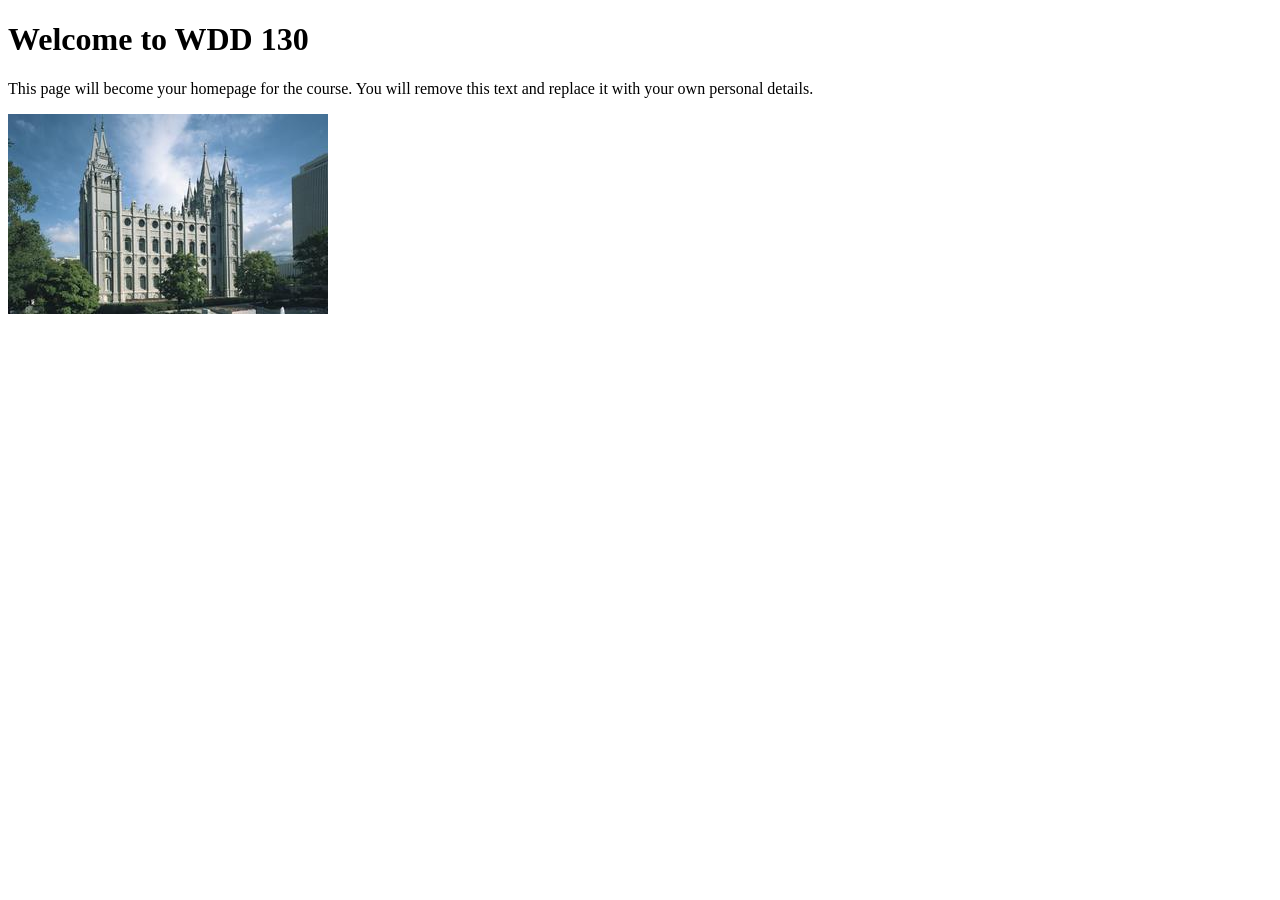
==== index.html @ 9c833180 "Initial commit" ====
<!DOCTYPE html>
<html lang="en">

<head>
    <meta charset="UTF-8">
    <meta name="viewport" content="width=device-width, initial-scale=1.0">
    <title>WDD 130 | Personal Homepage</title>
</head>

<body>
    <h1>Welcome to WDD 130</h1>
    <p>This page will become your homepage for the course. You will remove this text and replace it with your own personal details.</p>

    <img src="images/salt-lake-temple.jpg" alt="The Salt Lake Temple.">
</body>

</html>
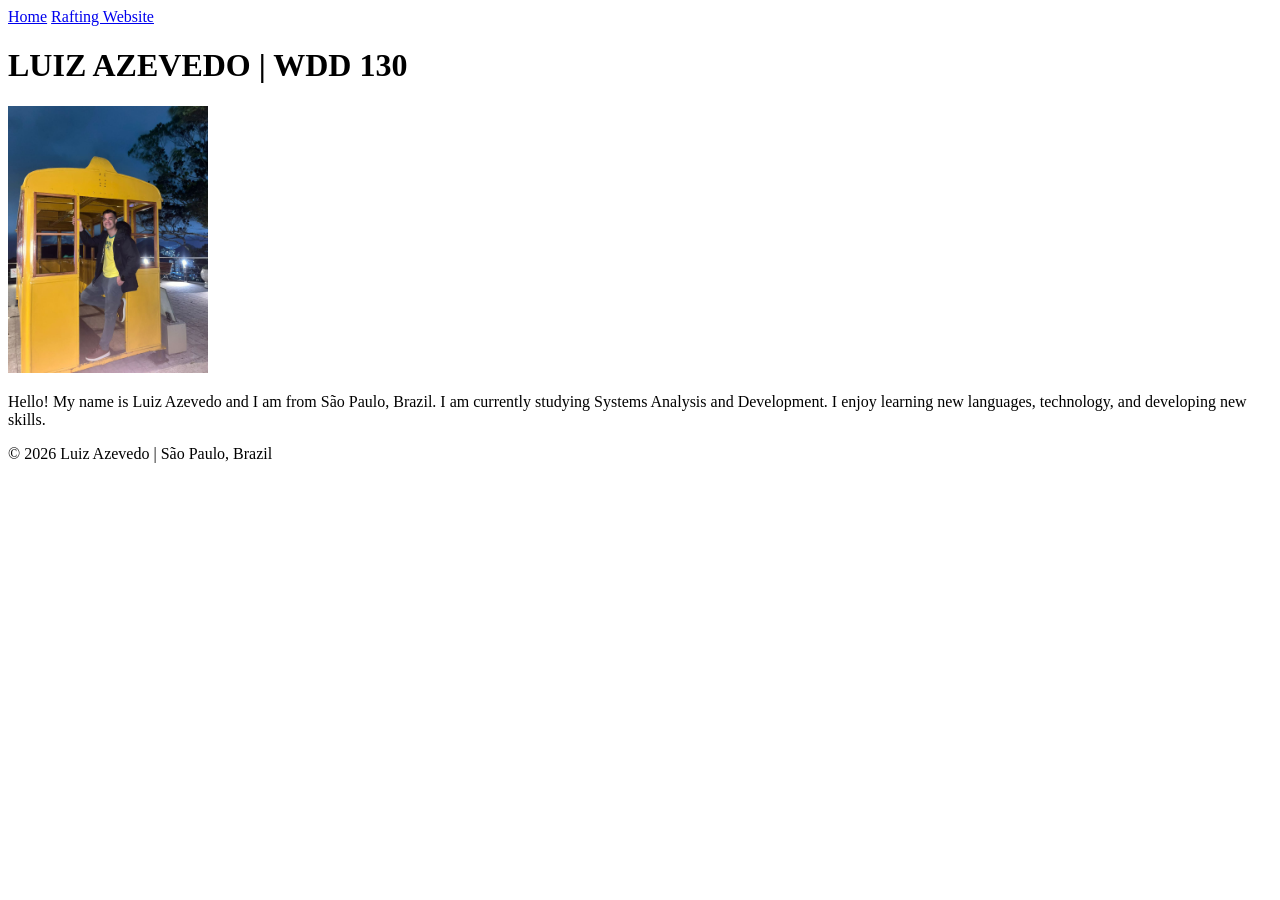
==== commit e05d6880: "Arrumando index" ====
--- a/index.html
+++ b/index.html
@@ -1,17 +1,38 @@
 <!DOCTYPE html>
-<html lang="en">
+<html lang="en-US">
 
 <head>
     <meta charset="UTF-8">
     <meta name="viewport" content="width=device-width, initial-scale=1.0">
-    <title>WDD 130 | Personal Homepage</title>
+    <title>LUIZ AZEVEDO | WDD 130</title>
 </head>
 
 <body>
-    <h1>Welcome to WDD 130</h1>
-    <p>This page will become your homepage for the course. You will remove this text and replace it with your own personal details.</p>
 
-    <img src="images/salt-lake-temple.jpg" alt="The Salt Lake Temple.">
+    <header>
+        <nav>
+            <a href="#">Home</a>
+            <a href="wwr/">Rafting Website</a>
+        </nav>
+    </header>
+
+    <main>
+        <h1>LUIZ AZEVEDO | WDD 130</h1>
+
+        <img src="images/profile.jpg" alt="Hello, my name is Luiz Azevedo" width="200">
+
+
+        <p>
+            Hello! My name is Luiz Azevedo and I am from São Paulo, Brazil.
+            I am currently studying Systems Analysis and Development.
+            I enjoy learning new languages, technology, and developing new skills.
+        </p>
+    </main>
+
+    <footer>
+        <p>&copy; 2026 Luiz Azevedo | São Paulo, Brazil</p>
+    </footer>
+
 </body>
 
 </html>
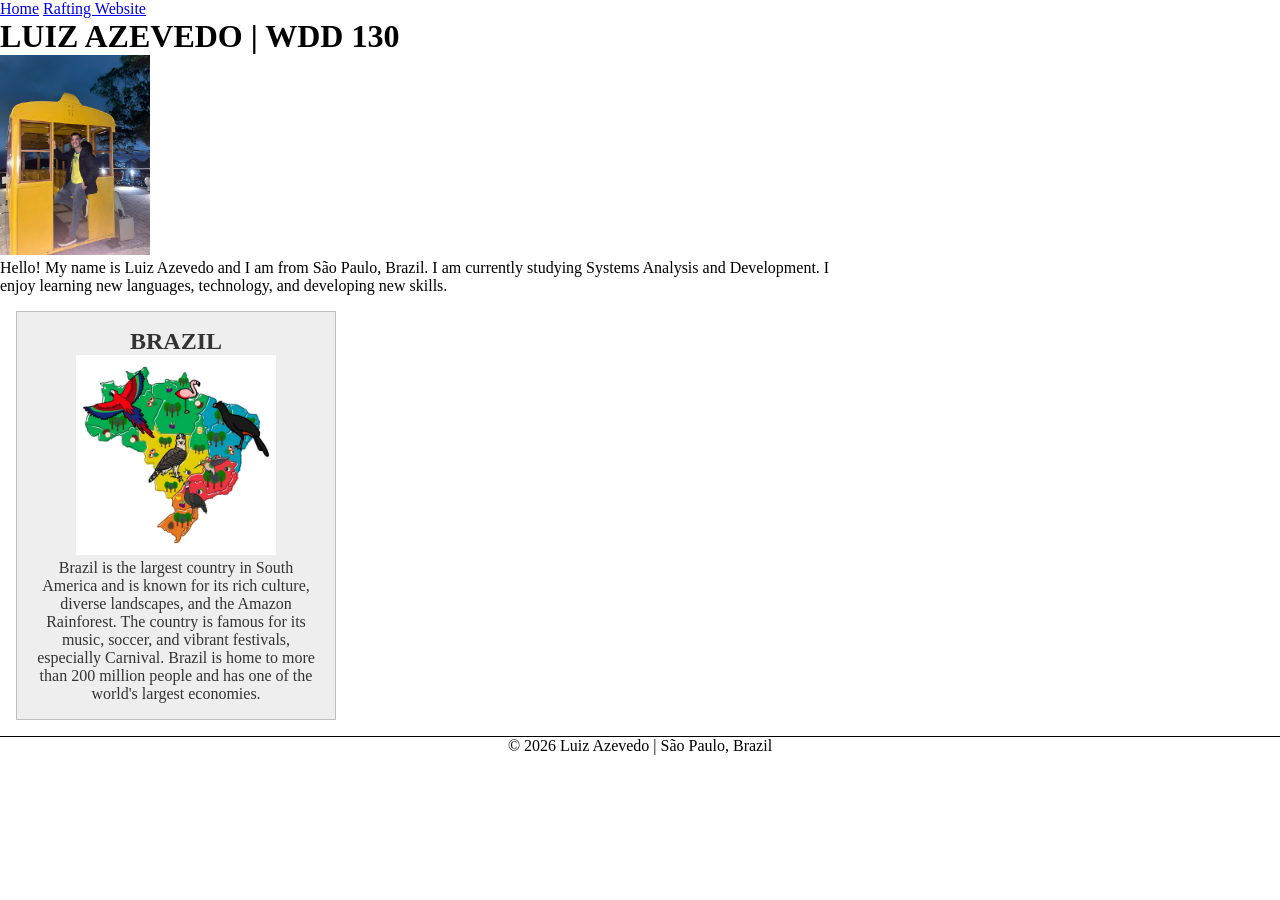
==== commit 2df36b4e: "Wee2 homework" ====
--- a/index.html
+++ b/index.html
@@ -4,6 +4,11 @@
 <head>
     <meta charset="UTF-8">
     <meta name="viewport" content="width=device-width, initial-scale=1.0">
+    <meta name="description" content="Luiz Miguel Azevedo WDD 131 Web fundamentals home page featuring assignments, projects, 
+    and web development learning activities. ">
+    <meta name="author" content="Luiz Miguel Azevedo">
+    <link rel="stylesheet" href="./styles/styles.css">
+
     <title>LUIZ AZEVEDO | WDD 130</title>
 </head>
 
@@ -29,6 +34,19 @@
         </p>
     </main>
 
+    <aside>
+        <h2>BRAZIL</h2>
+
+        <img src="./images/Brazil.jpg" alt="A picture representing Brazil">
+
+        <p>Brazil is the largest country in South America and is known for its rich culture, diverse landscapes,
+            and the Amazon Rainforest. The country is famous for its music, soccer, and vibrant festivals, especially
+            Carnival. Brazil is home to more than 200 million people and has one of the world's largest economies.
+        </p>
+
+
+    </aside>
+
     <footer>
         <p>&copy; 2026 Luiz Azevedo | São Paulo, Brazil</p>
     </footer>
--- a/styles/styles.css
+++ b/styles/styles.css
@@ -0,0 +1,39 @@
+* {
+    margin: 0;
+    padding: 0;
+    box-sizing: border-box;
+}
+
+main {
+    max-width: 840px;
+}
+
+main img {
+    width: 150px;
+    height: auto;
+}
+
+p {
+    padding: 0;
+}
+
+aside {
+    width: 20rem;
+    margin: 1rem;
+    border: 1px solid rgb(0 0 0 / 0.2);
+    padding: 1rem;
+    background-color: #eee;
+    color: #333;
+    text-align: center;
+}
+
+aside img {
+    width: 200px;
+    height: auto;
+}
+
+footer {
+    margin-top: 1rem;
+    border-top: 1px solid #000;
+    text-align: center;
+}
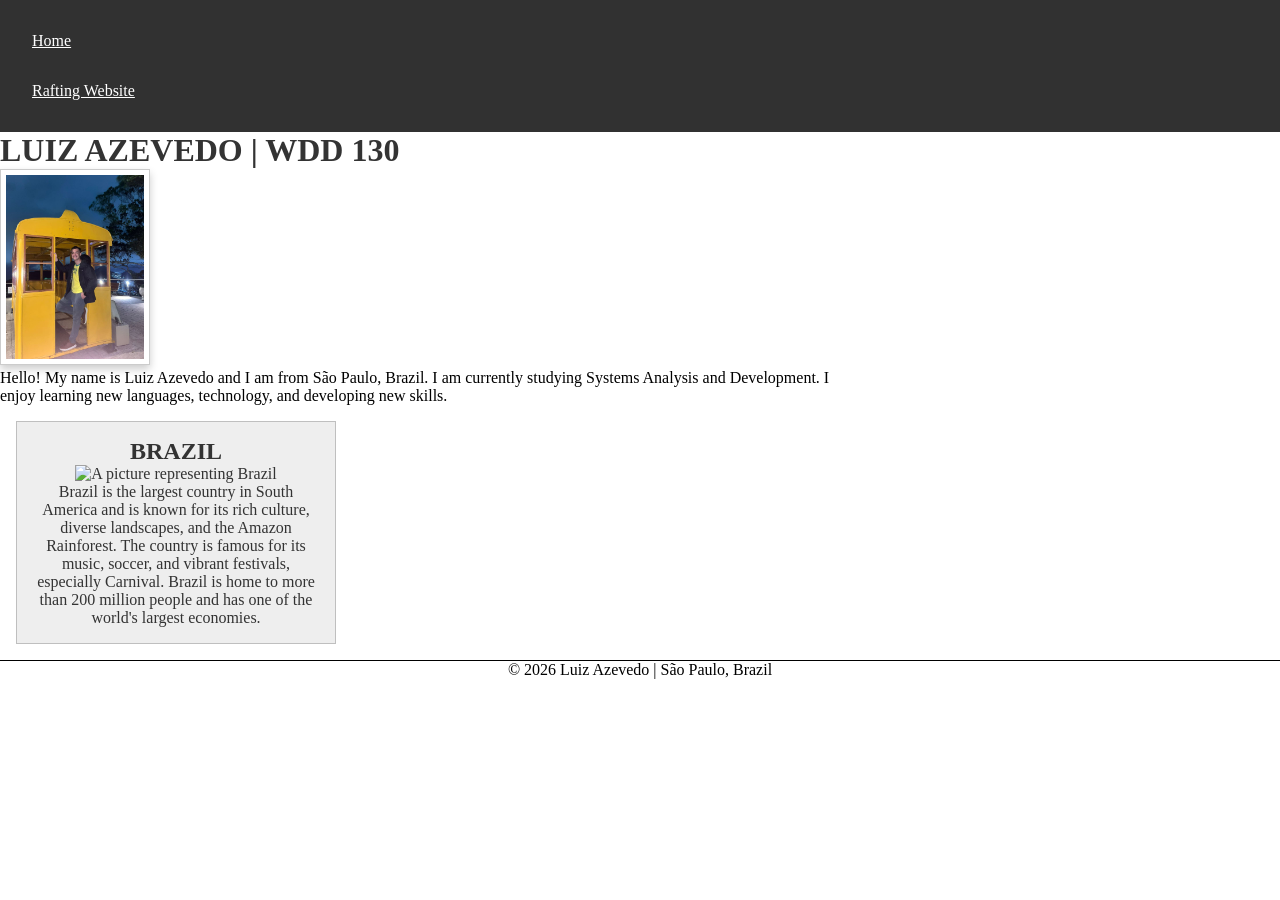
==== commit c1d42c8c: "Corrigir" ====
--- a/index.html
+++ b/index.html
@@ -37,7 +37,7 @@
     <aside>
         <h2>BRAZIL</h2>
 
-        <img src="./images/Brazil.jpg" alt="A picture representing Brazil">
+        <img src="./images/brazil.jpg" alt="A picture representing Brazil">
 
         <p>Brazil is the largest country in South America and is known for its rich culture, diverse landscapes,
             and the Amazon Rainforest. The country is famous for its music, soccer, and vibrant festivals, especially
--- a/styles/styles.css
+++ b/styles/styles.css
@@ -11,6 +11,9 @@
 main img {
     width: 150px;
     height: auto;
+    border: 1px solid rgb(0 0 0 / 0.2);
+    padding: 5px;
+    box-shadow: 0 4px 8px rgb(0 0 0 / 0.2);
 }
 
 p {
@@ -37,3 +40,19 @@
     border-top: 1px solid #000;
     text-align: center;
 }
+
+nav {
+    display: block;
+    background-color: rgb(49, 49, 49);
+    padding: 1rem;
+}
+
+nav a {
+    color: white;
+    padding: 1rem;
+    display: block;
+}
+
+h1 {
+    color: #333;
+}
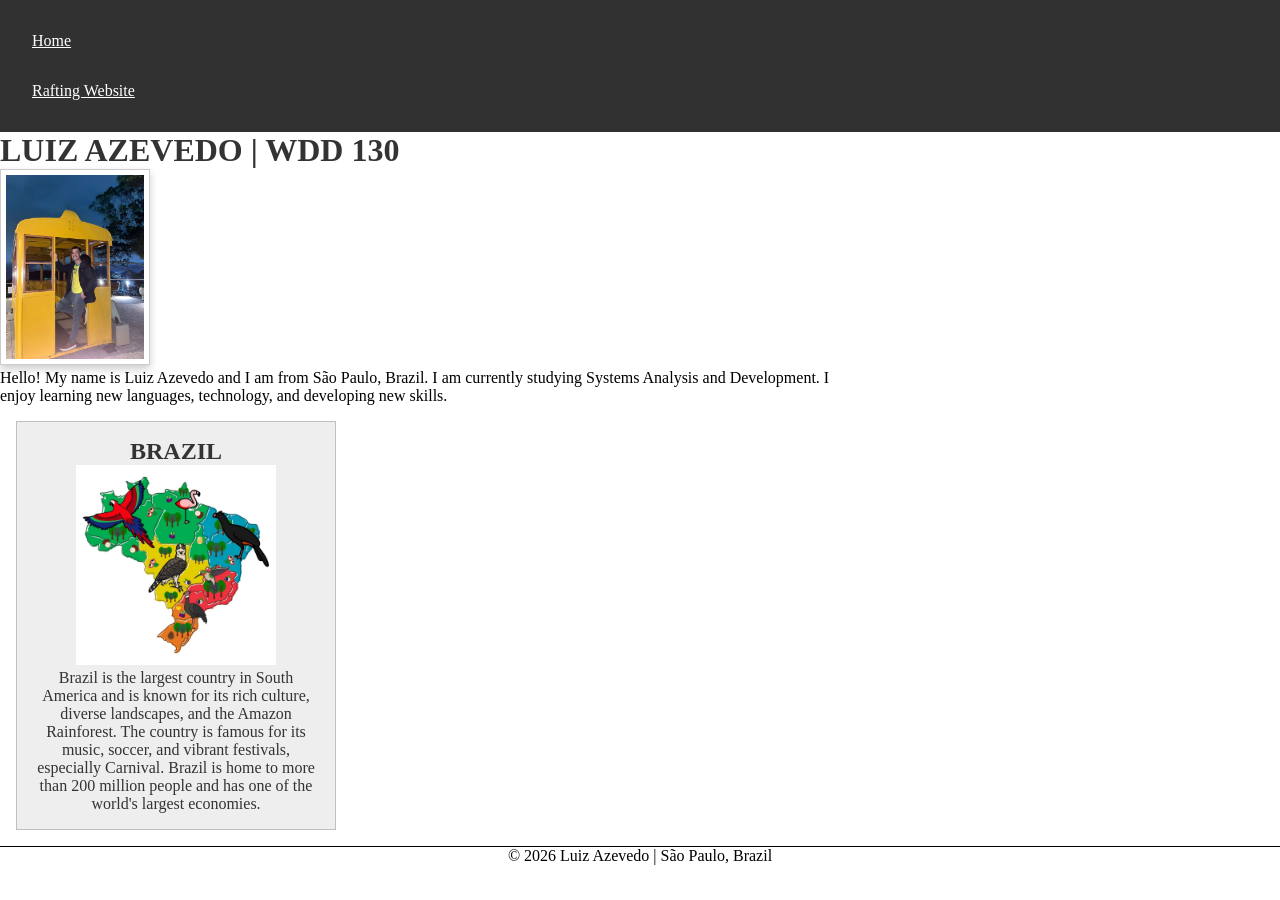
==== commit 59567e22: "now the image is fixed" ====
--- a/index.html
+++ b/index.html
@@ -37,7 +37,7 @@
     <aside>
         <h2>BRAZIL</h2>
 
-        <img src="./images/brazil.jpg" alt="A picture representing Brazil">
+        <img src="./images/braziil.jpg" alt="A picture representing Brazil">
 
         <p>Brazil is the largest country in South America and is known for its rich culture, diverse landscapes,
             and the Amazon Rainforest. The country is famous for its music, soccer, and vibrant festivals, especially
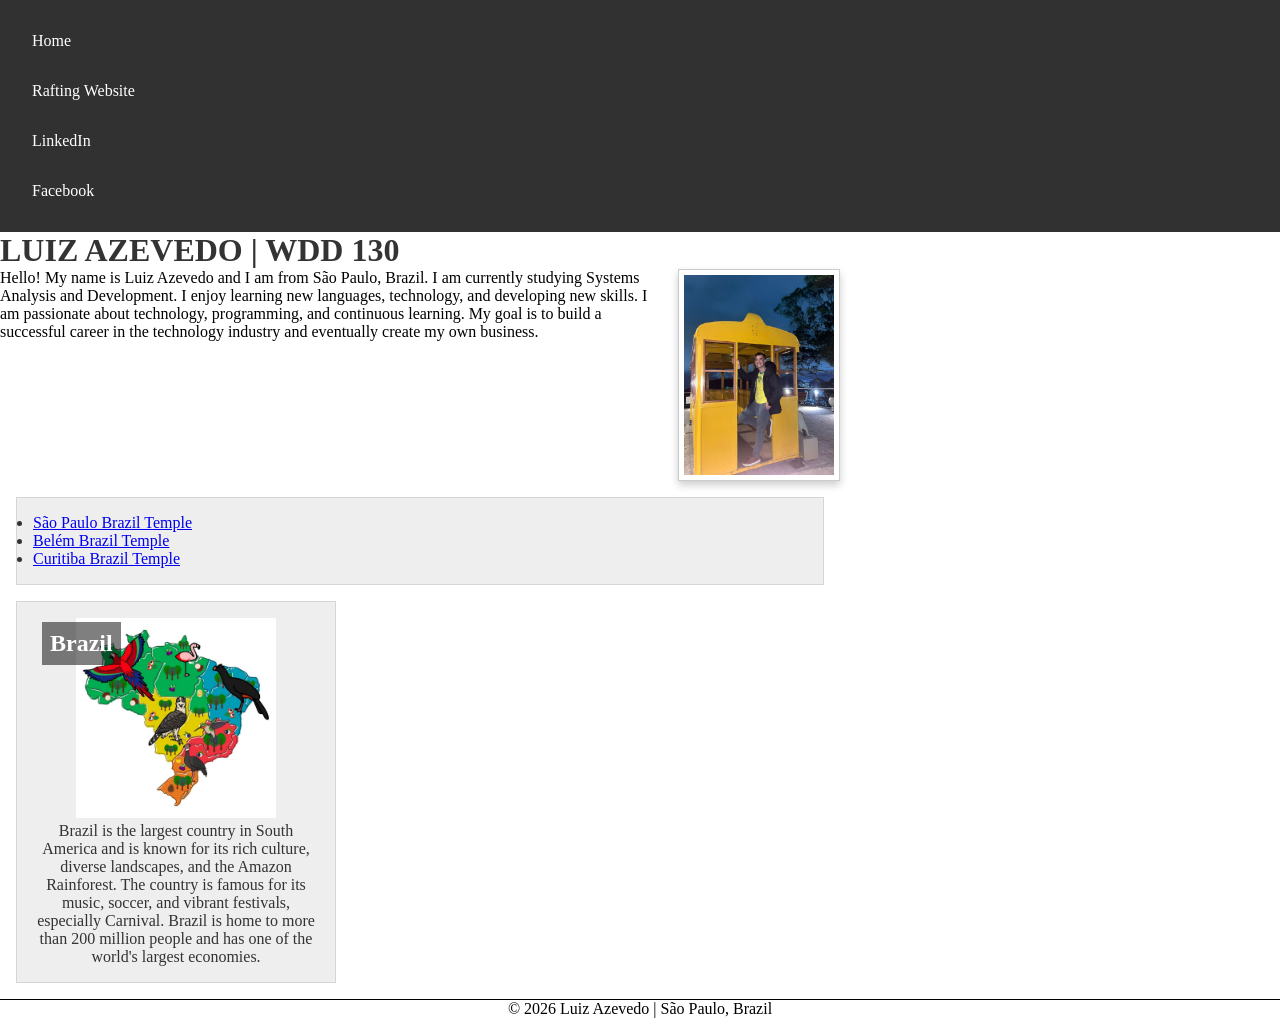
==== commit bd6aa8b4: "Home page Layout" ====
--- a/index.html
+++ b/index.html
@@ -4,8 +4,7 @@
 <head>
     <meta charset="UTF-8">
     <meta name="viewport" content="width=device-width, initial-scale=1.0">
-    <meta name="description" content="Luiz Miguel Azevedo WDD 131 Web fundamentals home page featuring assignments, projects, 
-    and web development learning activities. ">
+    <meta name="description" content="Luiz Miguel Azevedo WDD 130 Web Fundamentals home page featuring assignments, projects, and web development learning activities.">
     <meta name="author" content="Luiz Miguel Azevedo">
     <link rel="stylesheet" href="./styles/styles.css">
 
@@ -18,6 +17,8 @@
         <nav>
             <a href="#">Home</a>
             <a href="wwr/">Rafting Website</a>
+            <a href="https://www.linkedin.com/in/luiz-azevedo-890446235/" target="_blank">LinkedIn</a>
+            <a href="https://www.facebook.com/miguel.azevedo.92798/?locale=pt_BR" target="_blank">Facebook</a>
         </nav>
     </header>
 
@@ -26,25 +27,49 @@
 
         <img src="images/profile.jpg" alt="Hello, my name is Luiz Azevedo" width="200">
 
-
         <p>
             Hello! My name is Luiz Azevedo and I am from São Paulo, Brazil.
             I am currently studying Systems Analysis and Development.
             I enjoy learning new languages, technology, and developing new skills.
+            I am passionate about technology, programming, and continuous learning.
+            My goal is to build a successful career in the technology industry and
+            eventually create my own business.
         </p>
+
+        <ul class="box">
+            <li>
+                <a href="https://www.churchofjesuschrist.org/temples/details/sao-paulo-brazil-temple" target="_blank">
+                    São Paulo Brazil Temple
+                </a>
+            </li>
+
+            <li>
+                <a href="https://www.churchofjesuschrist.org/temples/details/belem-brazil-temple" target="_blank">
+                    Belém Brazil Temple
+                </a>
+            </li>
+
+            <li>
+                <a href="https://www.churchofjesuschrist.org/temples/details/curitiba-brazil-temple" target="_blank">
+                    Curitiba Brazil Temple
+                </a>
+            </li>
+        </ul>
+
     </main>
 
-    <aside>
-        <h2>BRAZIL</h2>
+    <aside class="box">
+        <h2>Brazil</h2>
 
-        <img src="./images/braziil.jpg" alt="A picture representing Brazil">
+        <img src="images/braziil.jpg" alt="A picture representing Brazil">
 
-        <p>Brazil is the largest country in South America and is known for its rich culture, diverse landscapes,
-            and the Amazon Rainforest. The country is famous for its music, soccer, and vibrant festivals, especially
-            Carnival. Brazil is home to more than 200 million people and has one of the world's largest economies.
+        <p>
+            Brazil is the largest country in South America and is known for its rich
+            culture, diverse landscapes, and the Amazon Rainforest. The country is
+            famous for its music, soccer, and vibrant festivals, especially Carnival.
+            Brazil is home to more than 200 million people and has one of the world's
+            largest economies.
         </p>
-
-
     </aside>
 
     <footer>
--- a/styles/styles.css
+++ b/styles/styles.css
@@ -9,11 +9,13 @@
 }
 
 main img {
-    width: 150px;
+    width: 162px;
     height: auto;
-    border: 1px solid rgb(0 0 0 / 0.2);
+    border: 1px solid rgb(0 0 0 / 20%);
     padding: 5px;
-    box-shadow: 0 4px 8px rgb(0 0 0 / 0.2);
+    box-shadow: 0 4px 8px rgb(0 0 0 / 20%);
+    float: right;
+    margin: 0 0 1rem 1rem;
 }
 
 p {
@@ -21,18 +23,23 @@
 }
 
 aside {
+    position: relative;
     width: 20rem;
-    margin: 1rem;
-    border: 1px solid rgb(0 0 0 / 0.2);
-    padding: 1rem;
-    background-color: #eee;
-    color: #333;
     text-align: center;
 }
 
 aside img {
     width: 200px;
     height: auto;
+}
+
+aside h2 {
+    position: absolute;
+    top: 20px;
+    left: 25px;
+    color: white;
+    background-color: rgb(0 0 0 / 50%);
+    padding: 0.5rem;
 }
 
 footer {
@@ -51,8 +58,24 @@
     color: white;
     padding: 1rem;
     display: block;
+    text-decoration: none;
 }
 
 h1 {
     color: #333;
 }
+
+/* Class Selectors */
+
+.box {
+
+    margin: 1rem;
+    border: 1px solid rgb(0 0 0 / 10%);
+    padding: 1rem;
+    background-color: #eee;
+    color: #333;
+}
+
+ul.box {
+    clear: both;
+}
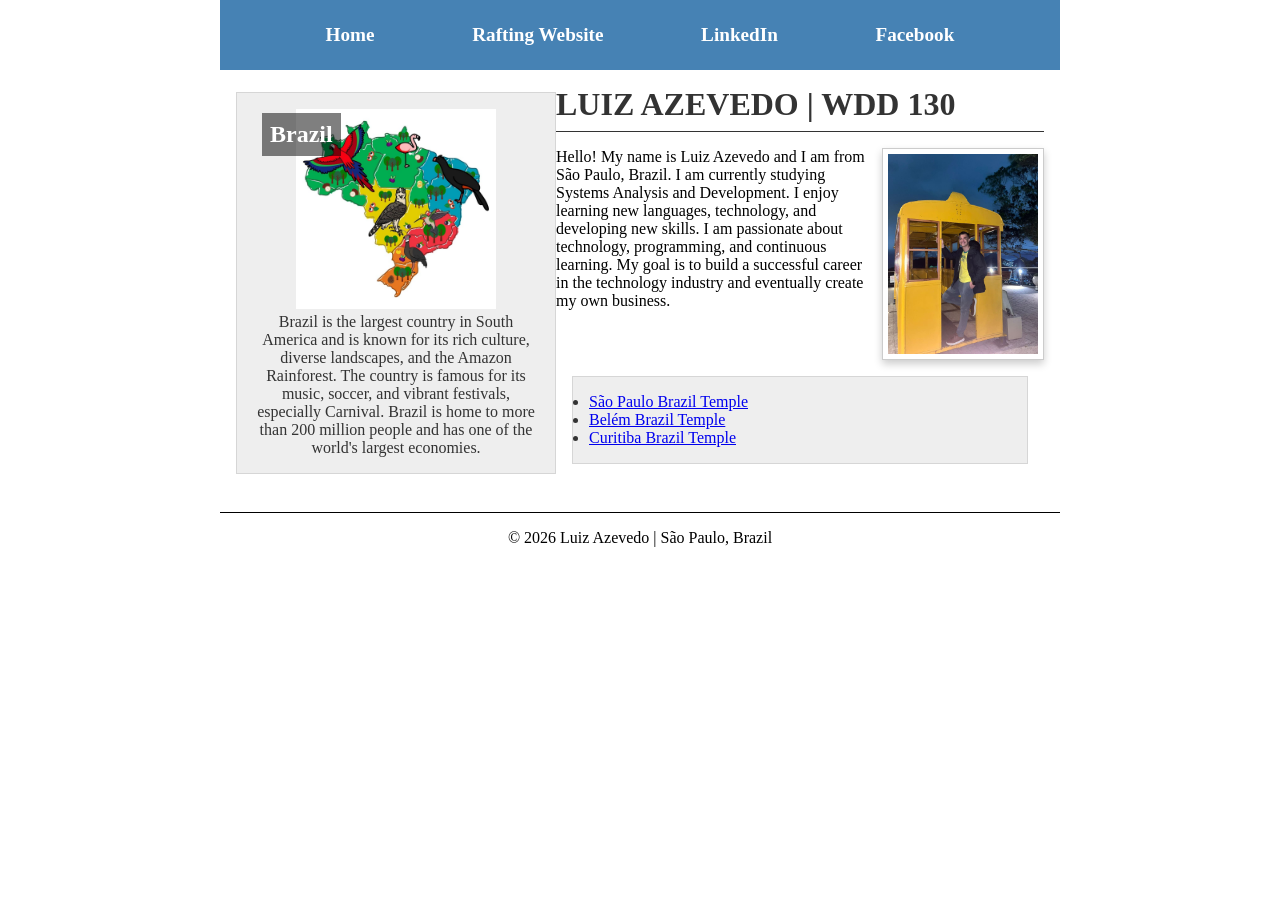
==== commit 46bd0595: "week 4 activities" ====
--- a/index.html
+++ b/index.html
@@ -22,55 +22,59 @@
         </nav>
     </header>
 
-    <main>
-        <h1>LUIZ AZEVEDO | WDD 130</h1>
+    <div class="grid">
 
-        <img src="images/profile.jpg" alt="Hello, my name is Luiz Azevedo" width="200">
+        <aside class="box">
+            <h2>Brazil</h2>
 
-        <p>
-            Hello! My name is Luiz Azevedo and I am from São Paulo, Brazil.
-            I am currently studying Systems Analysis and Development.
-            I enjoy learning new languages, technology, and developing new skills.
-            I am passionate about technology, programming, and continuous learning.
-            My goal is to build a successful career in the technology industry and
-            eventually create my own business.
-        </p>
+            <img src="images/braziil.jpg" alt="A picture representing Brazil">
 
-        <ul class="box">
-            <li>
-                <a href="https://www.churchofjesuschrist.org/temples/details/sao-paulo-brazil-temple" target="_blank">
-                    São Paulo Brazil Temple
-                </a>
-            </li>
+            <p>
+                Brazil is the largest country in South America and is known for its rich
+                culture, diverse landscapes, and the Amazon Rainforest. The country is
+                famous for its music, soccer, and vibrant festivals, especially Carnival.
+                Brazil is home to more than 200 million people and has one of the world's
+                largest economies.
+            </p>
+        </aside>
 
-            <li>
-                <a href="https://www.churchofjesuschrist.org/temples/details/belem-brazil-temple" target="_blank">
-                    Belém Brazil Temple
-                </a>
-            </li>
+        <main>
+            <h1>LUIZ AZEVEDO | WDD 130</h1>
 
-            <li>
-                <a href="https://www.churchofjesuschrist.org/temples/details/curitiba-brazil-temple" target="_blank">
-                    Curitiba Brazil Temple
-                </a>
-            </li>
-        </ul>
+            <img src="images/profile.jpg" alt="Hello, my name is Luiz Azevedo" width="200">
 
-    </main>
+            <p>
+                Hello! My name is Luiz Azevedo and I am from São Paulo, Brazil.
+                I am currently studying Systems Analysis and Development.
+                I enjoy learning new languages, technology, and developing new skills.
+                I am passionate about technology, programming, and continuous learning.
+                My goal is to build a successful career in the technology industry and
+                eventually create my own business.
+            </p>
 
-    <aside class="box">
-        <h2>Brazil</h2>
+            <ul class="box">
+                <li>
+                    <a href="https://www.churchofjesuschrist.org/temples/details/sao-paulo-brazil-temple" target="_blank">
+                        São Paulo Brazil Temple
+                    </a>
+                </li>
 
-        <img src="images/braziil.jpg" alt="A picture representing Brazil">
+                <li>
+                    <a href="https://www.churchofjesuschrist.org/temples/details/belem-brazil-temple" target="_blank">
+                        Belém Brazil Temple
+                    </a>
+                </li>
 
-        <p>
-            Brazil is the largest country in South America and is known for its rich
-            culture, diverse landscapes, and the Amazon Rainforest. The country is
-            famous for its music, soccer, and vibrant festivals, especially Carnival.
-            Brazil is home to more than 200 million people and has one of the world's
-            largest economies.
-        </p>
-    </aside>
+                <li>
+                    <a href="https://www.churchofjesuschrist.org/temples/details/curitiba-brazil-temple" target="_blank">
+                        Curitiba Brazil Temple
+                    </a>
+                </li>
+            </ul>
+
+        </main>
+
+    </div>
 
     <footer>
         <p>&copy; 2026 Luiz Azevedo | São Paulo, Brazil</p>
--- a/styles/styles.css
+++ b/styles/styles.css
@@ -4,8 +4,39 @@
     box-sizing: border-box;
 }
 
+header,
+.grid,
+footer {
+    max-width: 840px;
+    margin: 0 auto;
+}
+
+nav {
+    background-color: steelblue;
+    padding: 1rem;
+    display: flex;
+    justify-content: space-evenly;
+    align-items: center;
+}
+
+nav a {
+    display: block;
+    padding: 0.5rem;
+    text-decoration: none;
+    font-size: 1.2rem;
+    font-weight: 700;
+    color: white;
+}
+
+.grid {
+    display: grid;
+    grid-template-columns: 20rem 1fr;
+    align-items: center;
+}
+
 main {
-    max-width: 840px;
+    grid-column: 2/3;
+    margin: 1rem;
 }
 
 main img {
@@ -18,14 +49,23 @@
     margin: 0 0 1rem 1rem;
 }
 
+h1 {
+    color: #333;
+    border-bottom: 1px solid #333;
+    padding-bottom: 0.5rem;
+    margin-bottom: 1rem;
+}
+
 p {
     padding: 0;
 }
 
 aside {
+    width: 20rem;
     position: relative;
-    width: 20rem;
     text-align: center;
+    grid-column: 1/2;
+    grid-row: 1/2;
 }
 
 aside img {
@@ -46,29 +86,10 @@
     margin-top: 1rem;
     border-top: 1px solid #000;
     text-align: center;
+    padding-top: 1rem;
 }
 
-nav {
-    display: block;
-    background-color: rgb(49, 49, 49);
-    padding: 1rem;
-}
-
-nav a {
-    color: white;
-    padding: 1rem;
-    display: block;
-    text-decoration: none;
-}
-
-h1 {
-    color: #333;
-}
-
-/* Class Selectors */
-
 .box {
-
     margin: 1rem;
     border: 1px solid rgb(0 0 0 / 10%);
     padding: 1rem;
